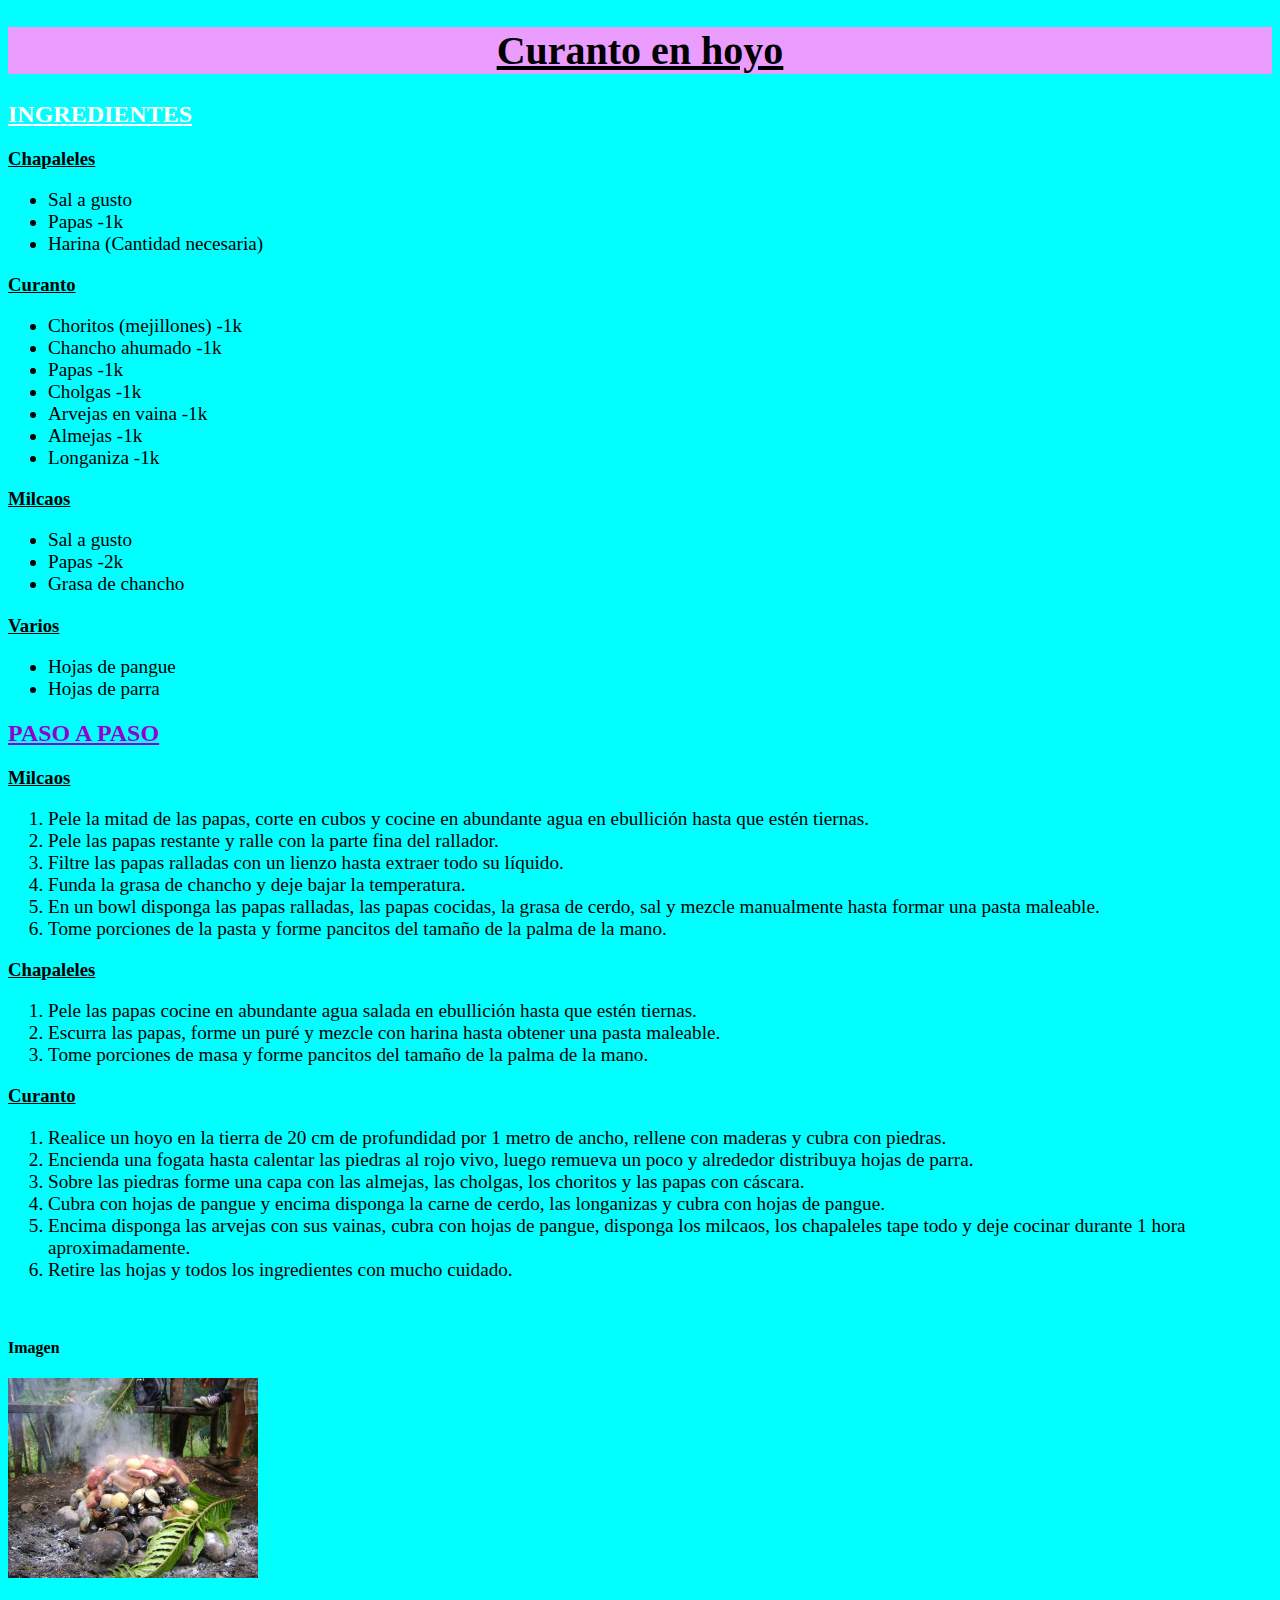
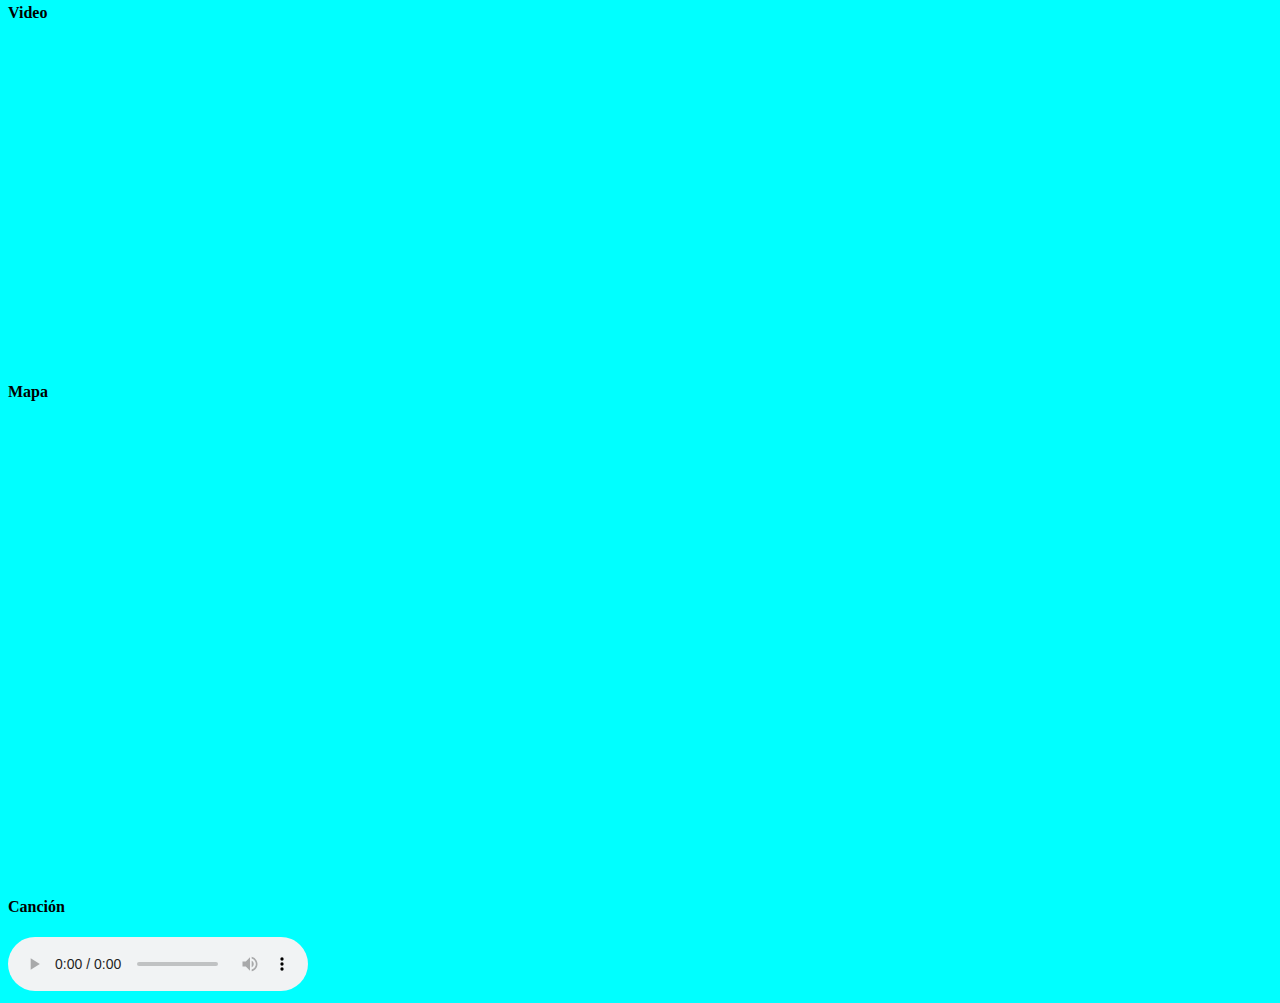
==== index.html @ f06d769b "Add files via upload" ====
<!DOCTYPE html>
<html lang="en" dir="ltr">
  <head>
    <meta charset="utf-8">
    <title>Recetas</title>

<link rel="stylesheet" href="css/estilo.css">

  </head>
  <body>

<h1 class="título">Curanto en hoyo</h1>

<h2 class="ingredientes">INGREDIENTES</H2>

<h3 class="listado">Chapaleles</h3>

<ul class="elementos">
     <li>Sal a gusto</li>
    <li>Papas -1k</li>
   <li>Harina (Cantidad necesaria)</li>
</ul>

<h3 class="listado">Curanto</h3>

<ul class="elementos">
              <li>Choritos (mejillones) -1k</li>
            <li>Chancho ahumado -1k</li>
          <li>Papas -1k</li>
        <li>Cholgas -1k</li>
      <li>Arvejas en vaina -1k</li>
    <li>Almejas -1k</li>
  <li>Longaniza -1k</li>
</ul>

<h3 class="listado">Milcaos</h3>

<ul class="elementos">
    <li>Sal a gusto</li>
   <li>Papas -2k</li>
  <li>Grasa de chancho</li>
</ul>

<h3 class="listado">Varios</h3>

<ul class="elementos">
   <li>Hojas de pangue</li>
  <li>Hojas de parra</li>
</ul>

<h2 class="pasoporpaso">PASO A PASO</h2>

<h3 class="listado">Milcaos</h3>

<ol class="elementos">
  <li>Pele la mitad de las papas, corte en cubos
     y cocine en abundante agua en ebullición
     hasta que estén tiernas.</li>
     <li>Pele las papas restante y ralle con la
       parte fina del rallador.</li>
       <li>Filtre las papas ralladas con un lienzo
         hasta extraer todo su líquido.</li>
         <li>Funda la grasa de chancho y deje bajar
           la temperatura.</li>
           <li>En un bowl disponga las papas ralladas,
             las papas cocidas, la grasa de cerdo, sal
             y mezcle manualmente hasta formar una pasta
             maleable.</li>
             <li>Tome porciones de la pasta y forme
               pancitos del tamaño de la palma de la
               mano.</li>
            </ol>

<h3 class="listado">Chapaleles</h3>

<ol class="elementos">
  <li>Pele las papas cocine en abundante agua salada en
    ebullición hasta que estén tiernas.</li>
    <li>Escurra las papas, forme un puré y mezcle con
      harina hasta obtener una pasta maleable.</li>
      <li>Tome porciones de masa y forme pancitos del
        tamaño de la palma de la mano.</li>
</ol>

<h3 class="listado">Curanto</h3>

<ol class="elementos">
  <li>Realice un hoyo en la tierra de 20 cm de profundidad
    por 1 metro de ancho, rellene con maderas y cubra con
    piedras.
  </li>
    <li>Encienda una fogata hasta calentar las piedras al
      rojo vivo, luego remueva un poco y alrededor
      distribuya hojas de parra.</li>
      <li>Sobre las piedras forme una capa con las almejas,
        las cholgas, los choritos y las papas con
        cáscara.</li>
        <li>Cubra con hojas de pangue y encima disponga la
          carne de cerdo, las longanizas y cubra con hojas
          de pangue.</li>
          <li>Encima disponga las arvejas con sus vainas,
            cubra con hojas de pangue, disponga los milcaos,
            los chapaleles tape todo y deje cocinar durante
            1 hora aproximadamente.</li>
            <li>Retire las hojas y todos los ingredientes
              con mucho cuidado.</li>
</ol>
<br>
<h4>Imagen</h4>
<img class="foto" src="imágenes/Curantoenhoyo.jpg">
<br>

<h4>Video</h4>
<iframe width="560" height="315"
src="https://www.youtube.com/embed/TPFcxVqJAbs"
title="YouTube video player" frameborder="0"
allow="accelerometer; autoplay; clipboard-write;
encrypted-media; gyroscope; picture-in-picture"
allowfullscreen></iframe>

<h4>Mapa</h4>
<iframe src=
"https://www.google.com/maps/embed?pb=!1m18!1m12!1m3!1d751926.9681502773!2d-74.21265105223932!3d-42.59318766820898!2m3!1f0!2f0!3f0!3m2!1i1024!2i768!4f13.1!3m3!1m2!1s0x96218837735a9e17%3A0xc7e7f8fa3e6f718e!2sIsla%20Grande%20de%20Chilo%C3%A9!5e0!3m2!1ses-419!2sar!4v1630707914676!5m2!1ses-419!2sar"
width="600" height="450" style="border:0;" allowfullscreen="" loading="lazy"></iframe>
<br>

<h4>Canción</h4>

<audio src="Audios/El Costillar.mp3" controls>

  </body>
</html>
---- css/estilo.css ----
body { background-color: cyan;}

.título { font-size:250%;
text-align: center;
background-color:#eb9cff;text-decoration: underline;}

.ingredientes {color:#ffffff;
font-family:arial narrow; text-decoration: underline;}

.listado {text-decoration: underline;}

.elementos {font-size: 120%}

.pasoporpaso {font-family:arial narrow;
color:#9400D3; text-decoration: underline;}

.foto {height: 200px;width: 250px}
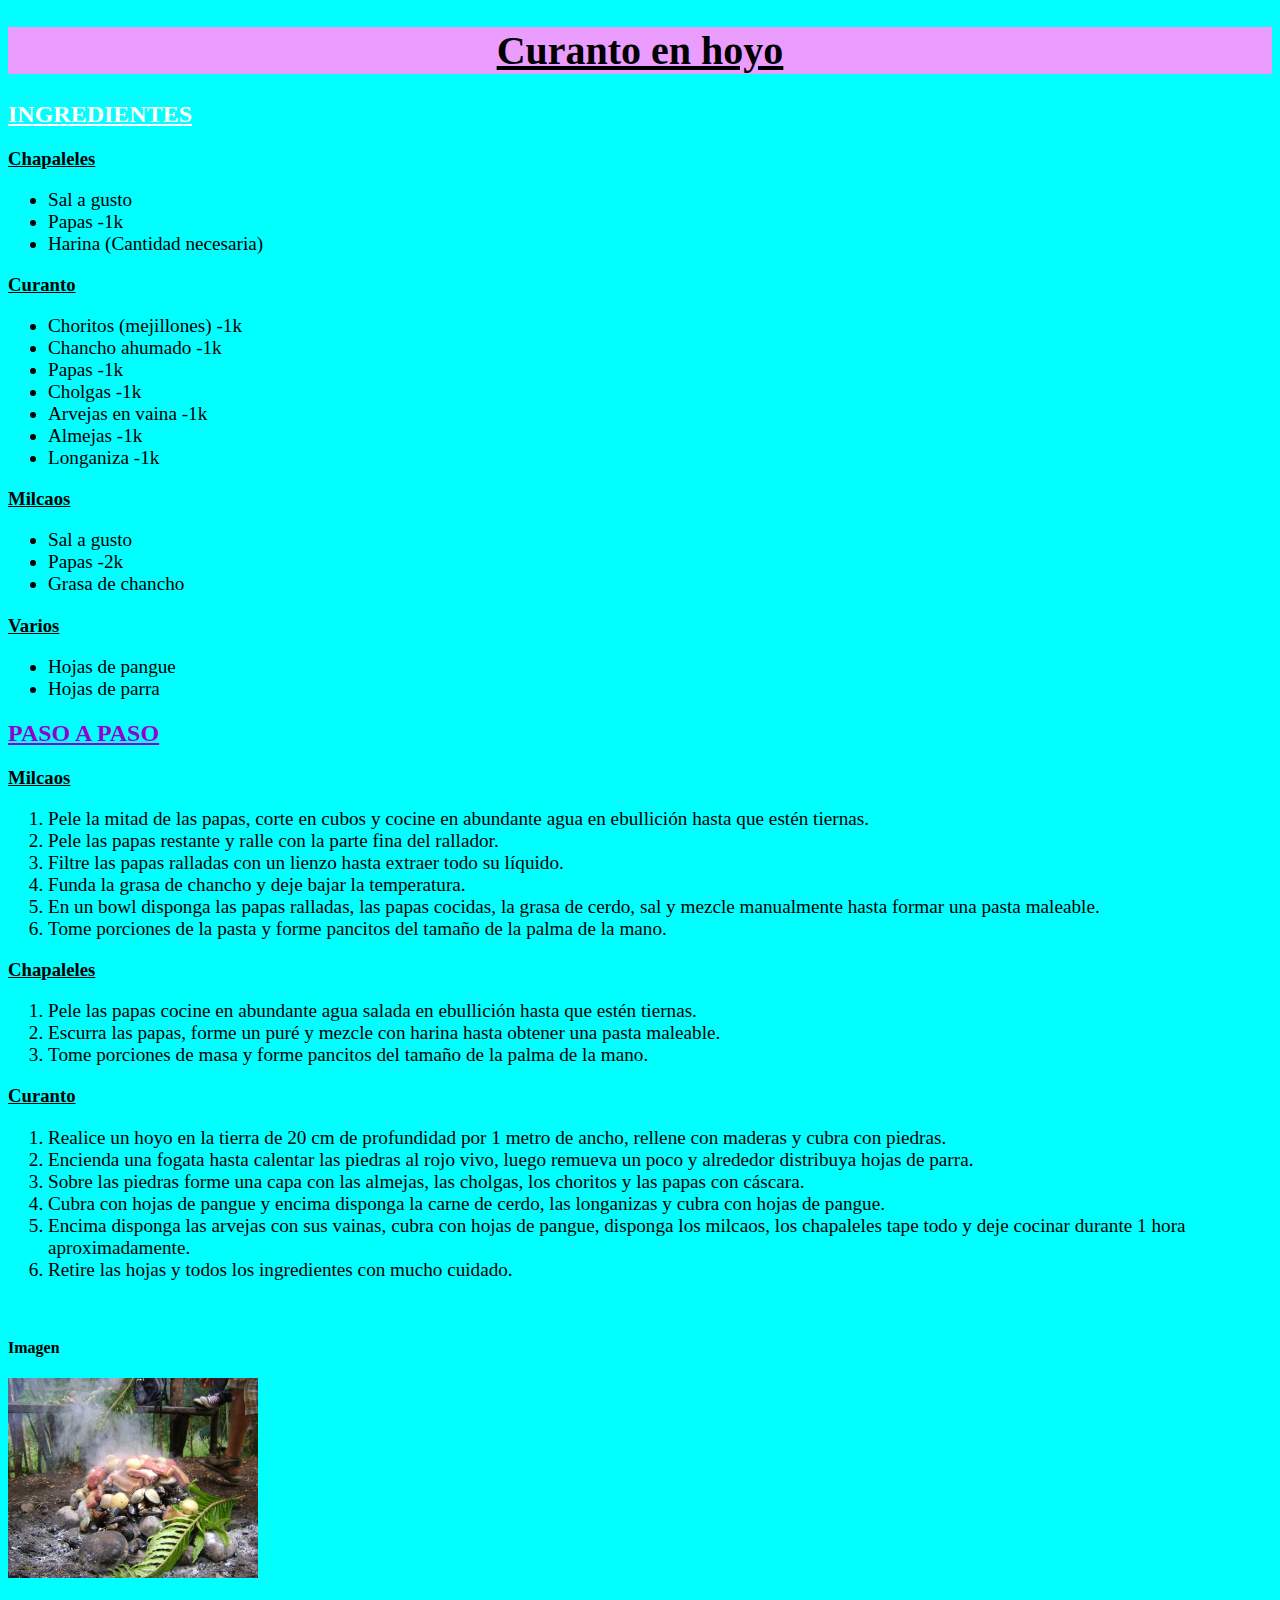
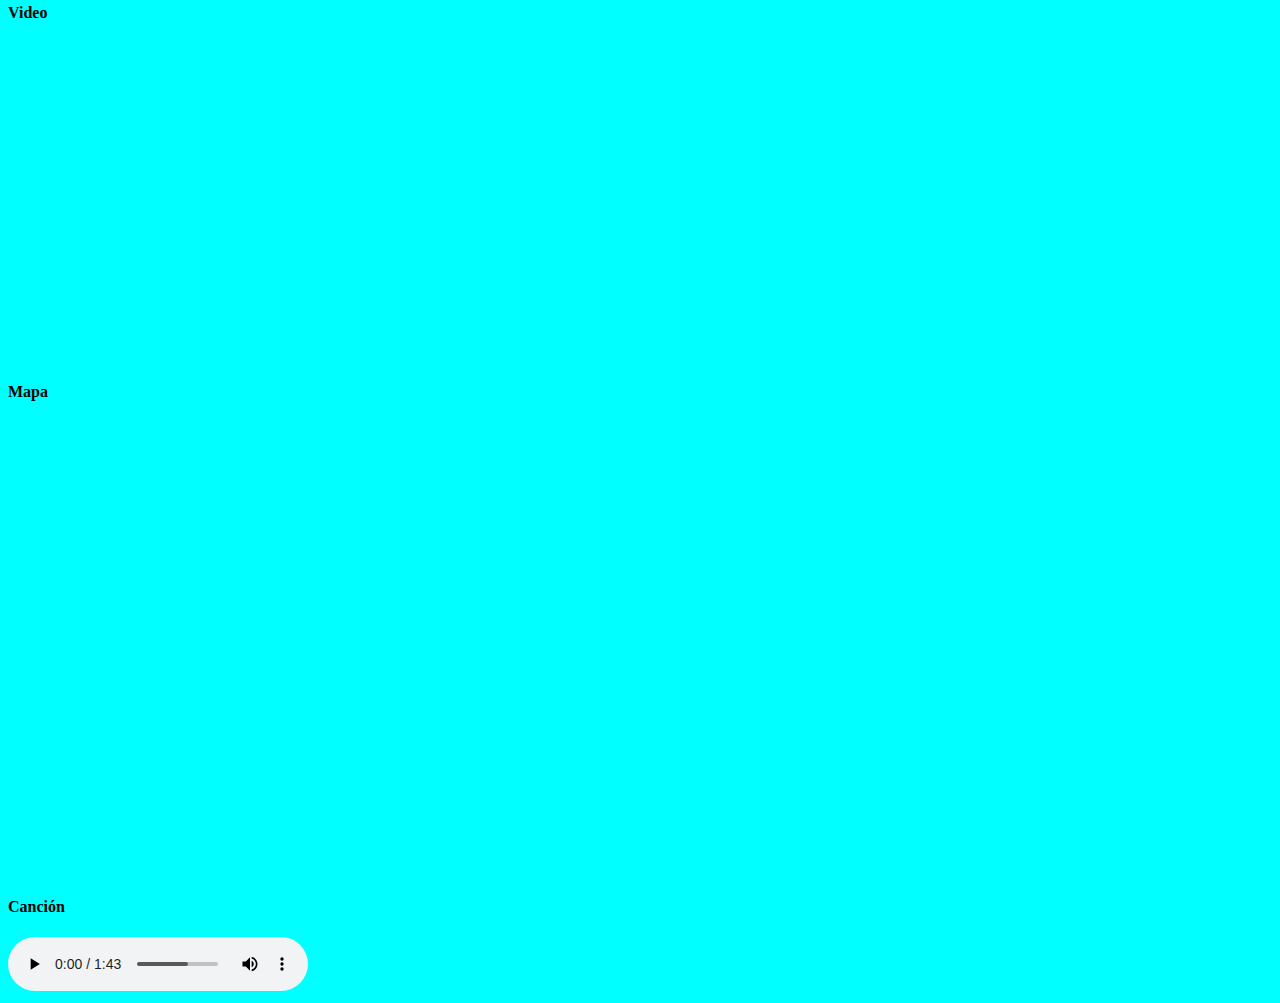
==== commit 7c1bdbba: "Add files via upload" ====
--- a/index.html
+++ b/index.html
@@ -126,7 +126,7 @@
 
 <h4>Canción</h4>
 
-<audio src="Audios/El Costillar.mp3" controls>
+<audio src="audios/El Costillar.mp3" controls>
 
   </body>
 </html>
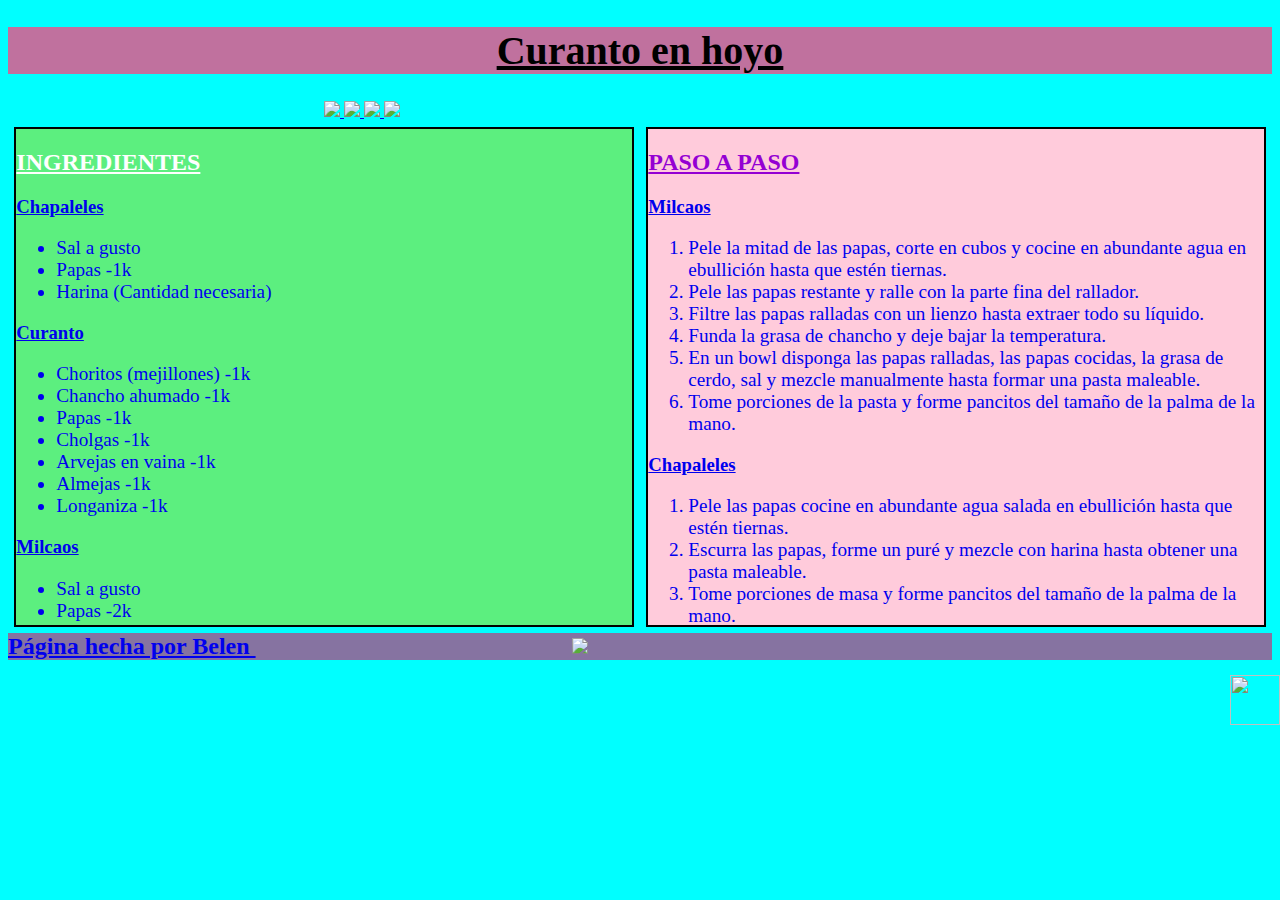
==== commit 78710b4e: "Add files via upload" ====
--- a/index.html
+++ b/index.html
@@ -9,7 +9,32 @@
   </head>
   <body>
 
+<header>
+
 <h1 class="título">Curanto en hoyo</h1>
+
+</header>
+
+<nav>
+<a class="cancato" target="_blank"
+  href="https://es.wikipedia.org/wiki/Cancato">
+    <img src="imágenes/cancato.png">
+  </a>
+
+<a class="cazuela" target="_blank"
+    href="https://es.wikipedia.org/wiki/Cazuela_(comida)#La_cazuela_chilena">
+    <img src="imágenes/cazuelachilena.jpg">
+
+<a class="chochoca" target="_blank"
+    href="https://es.wikipedia.org/wiki/Chochoca">
+  <img src="imágenes/chochoca.jpg">
+
+<a class="mazamorra" target="_blank"
+  href="https://es.wikipedia.org/wiki/Mazamorra">
+    <img src="imágenes/mazamorra.jpg">
+</nav>
+
+<section>
 
 <h2 class="ingredientes">INGREDIENTES</H2>
 
@@ -47,6 +72,20 @@
    <li>Hojas de pangue</li>
   <li>Hojas de parra</li>
 </ul>
+
+<h4>Imagen</h4>
+<img class="foto" src="imágenes/Curantoenhoyo.jpg">
+
+<br>
+
+<h4>Mapa</h4>
+<iframe class="mapita" src=
+"https://www.google.com/maps/embed?pb=!1m18!1m12!1m3!1d751926.9681502773!2d-74.21265105223932!3d-42.59318766820898!2m3!1f0!2f0!3f0!3m2!1i1024!2i768!4f13.1!3m3!1m2!1s0x96218837735a9e17%3A0xc7e7f8fa3e6f718e!2sIsla%20Grande%20de%20Chilo%C3%A9!5e0!3m2!1ses-419!2sar!4v1630707914676!5m2!1ses-419!2sar"
+width="600" height="450" style="border:0;" allowfullscreen="" loading="lazy"></iframe>
+
+</section>
+
+<aside>
 
 <h2 class="pasoporpaso">PASO A PASO</h2>
 
@@ -105,28 +144,35 @@
             <li>Retire las hojas y todos los ingredientes
               con mucho cuidado.</li>
 </ol>
-<br>
-<h4>Imagen</h4>
-<img class="foto" src="imágenes/Curantoenhoyo.jpg">
-<br>
 
-<h4>Video</h4>
-<iframe width="560" height="315"
+<h4 >Video</h4>
+<iframe class="videos" width="560" height="315"
 src="https://www.youtube.com/embed/TPFcxVqJAbs"
 title="YouTube video player" frameborder="0"
 allow="accelerometer; autoplay; clipboard-write;
 encrypted-media; gyroscope; picture-in-picture"
 allowfullscreen></iframe>
 
-<h4>Mapa</h4>
-<iframe src=
-"https://www.google.com/maps/embed?pb=!1m18!1m12!1m3!1d751926.9681502773!2d-74.21265105223932!3d-42.59318766820898!2m3!1f0!2f0!3f0!3m2!1i1024!2i768!4f13.1!3m3!1m2!1s0x96218837735a9e17%3A0xc7e7f8fa3e6f718e!2sIsla%20Grande%20de%20Chilo%C3%A9!5e0!3m2!1ses-419!2sar!4v1630707914676!5m2!1ses-419!2sar"
-width="600" height="450" style="border:0;" allowfullscreen="" loading="lazy"></iframe>
-<br>
-
 <h4>Canción</h4>
 
 <audio src="audios/El Costillar.mp3" controls>
+</aside>
+
+</div>
+
+<footer>
+
+<h2> Página hecha por Belen
+  <a class="ig" target="_blank"
+    href="https://www.instagram.com/b3l4_2003/">
+      <img src="imágenes/instagram-logo.png"> </h2>
+
+</footer>
+
+<div class="íconos">
+  <a target= "_blank" href="https://wa.me/5491161067011"><img src="imágenes/whatsapp-logo.png"
+  class="whatsapp"></a>
+</div>
 
   </body>
 </html>
--- a/css/estilo.css
+++ b/css/estilo.css
@@ -1,4 +1,4 @@
-body { background-color: cyan;}
+body { background: cyan url(../imágenes/fondocyan.jpg);}
 
 .título { font-size:250%;
 text-align: center;
@@ -14,4 +14,46 @@
 .pasoporpaso {font-family:arial narrow;
 color:#9400D3; text-decoration: underline;}
 
-.foto {height: 200px;width: 250px}
+.foto {height: 200px;width: 250px;}
+
+header .título {background-color: #C0719E;}
+
+nav {margin-left: 25%}
+
+section {background-color: #5CEF7F;}
+
+aside {background-color: #FFCBDB;}
+
+footer {background-color: #8673A1;}
+
+section { float: left;
+          width: 49%;
+          height: 500px;
+          overflow: scroll;
+          margin: 0.5%;
+          border: 2px solid black;
+          box-sizing: border-box; }
+
+aside {float: left;
+          width: 49%;
+          height: 500px;
+          overflow: scroll;
+          margin: 0.5%;
+          border: 2px solid black;
+          box-sizing: border-box; }
+
+footer {clear: both;}
+
+.whatsapp {height: 50px; width: 50px}
+
+.íconos {position: fixed;
+          top: 75%;
+          right: 1%; }
+
+.videos {width: 400px; height: 200px;}
+
+.mapita {width: 400px; height: 400px;}
+
+.cancato {width: 400px; height: 200px}
+
+.ig {margin-left: 25%}
